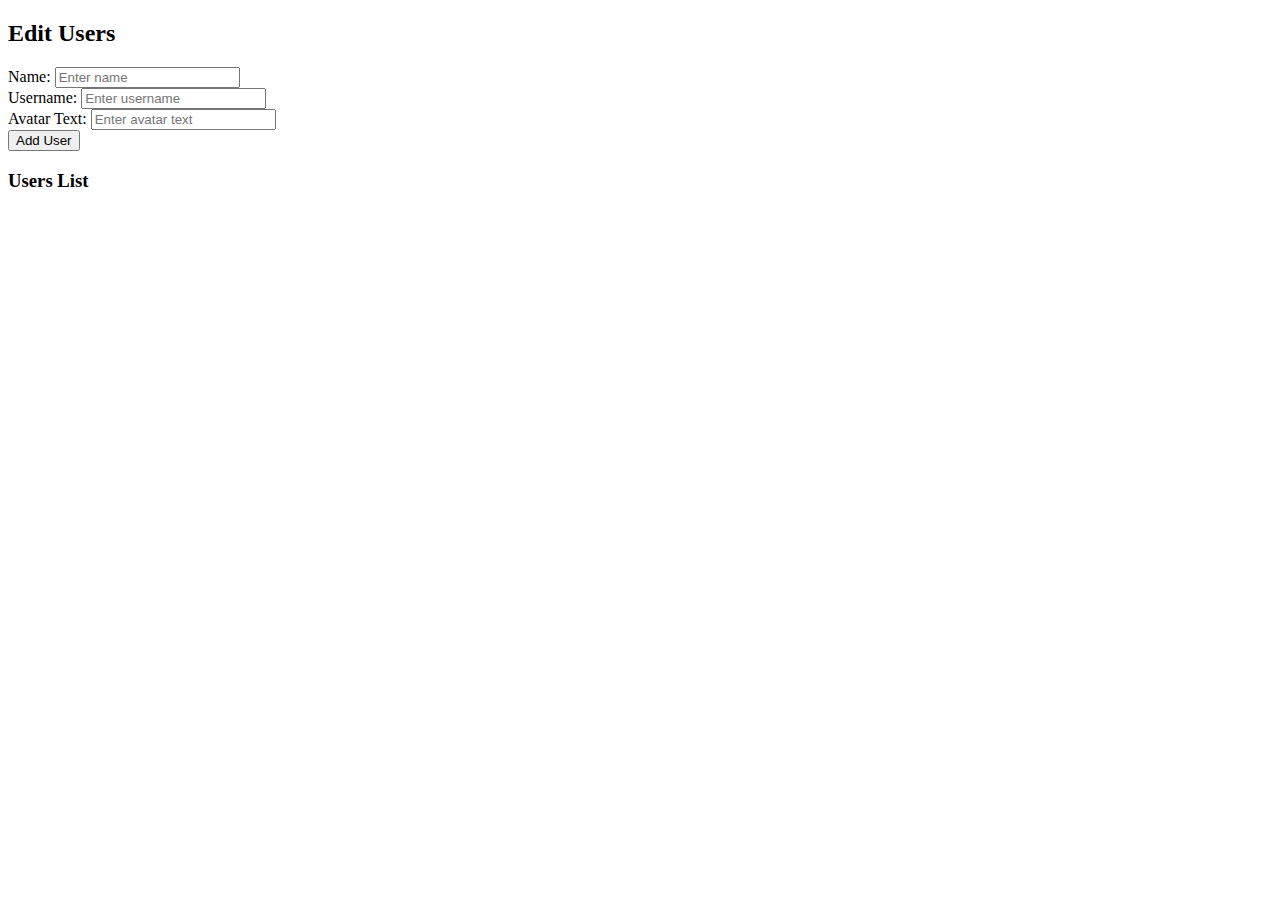
==== editUser.html @ ba86adcc "changed in few code" ====
<!DOCTYPE html>
<html lang="en">
<head>
  <meta charset="UTF-8" />
  <meta name="viewport" content="width=device-width, initial-scale=1.0" />
  <title>Edit Users</title>
</head>
<body>
  <h2>Edit Users</h2>
  
  <label>Name:</label>
  <input type="text" id="name" placeholder="Enter name">
  <br>
  <label>Username:</label>
  <input type="text" id="username" placeholder="Enter username">
  <br>
  <label>Avatar Text:</label>
  <input type="text" id="avatarText" placeholder="Enter avatar text">
  <br>
  <button onclick="addUser()">Add User</button>
  
  <h3>Users List</h3>
  <ul id="userList"></ul>

  <script>
    // Retrieve users from localStorage or initialize an empty array
    function getUsers() {
      let data = localStorage.getItem("jsonData");
      return data ? JSON.parse(data) : [];
    }

    // Save users to localStorage
    function saveUsers(users) {
      localStorage.setItem("jsonData", JSON.stringify(users));
    }

    // Display users in the list
    function displayUsers() {
      let users = getUsers();
      let list = document.getElementById("userList");
      list.innerHTML = "";
      users.forEach((user, index) => {
        list.innerHTML += `<li>
          ${user.name} (${user.username}, ${user.avatarText})
          <button onclick="editUser(${index})">Edit</button>
          <button onclick="deleteUser(${index})">Delete</button>
        </li>`;
      });
    }

    // CREATE - Add a new user
    function addUser() {
      let name = document.getElementById("name").value;
      let username = document.getElementById("username").value;
      let avatarText = document.getElementById("avatarText").value;
      if (name.trim() && username.trim() && avatarText.trim()) {
        let users = getUsers();
        users.push({ name, username, avatarText });
        saveUsers(users);
        displayUsers();
      } else {
        alert("Please fill all fields!");
      }
    }

    // UPDATE - Edit an existing user
    function editUser(index) {
      let users = getUsers();
      let newName = prompt("Edit name:", users[index].name);
      let newUsername = prompt("Edit username:", users[index].username);
      let newAvatarText = prompt("Edit avatar text:", users[index].avatarText);
      if (
        newName !== null && newName.trim() &&
        newUsername !== null && newUsername.trim() &&
        newAvatarText !== null && newAvatarText.trim()
      ) {
        users[index] = { name: newName, username: newUsername, avatarText: newAvatarText };
        saveUsers(users);
        displayUsers();
      }
    }

    // DELETE - Remove a user
    function deleteUser(index) {
      let users = getUsers();
      if (confirm("Are you sure you want to delete this user?")) {
        users.splice(index, 1);
        saveUsers(users);
        displayUsers();
      }
    }

    // Initial display of users
    displayUsers();
  </script>
</body>
</html>
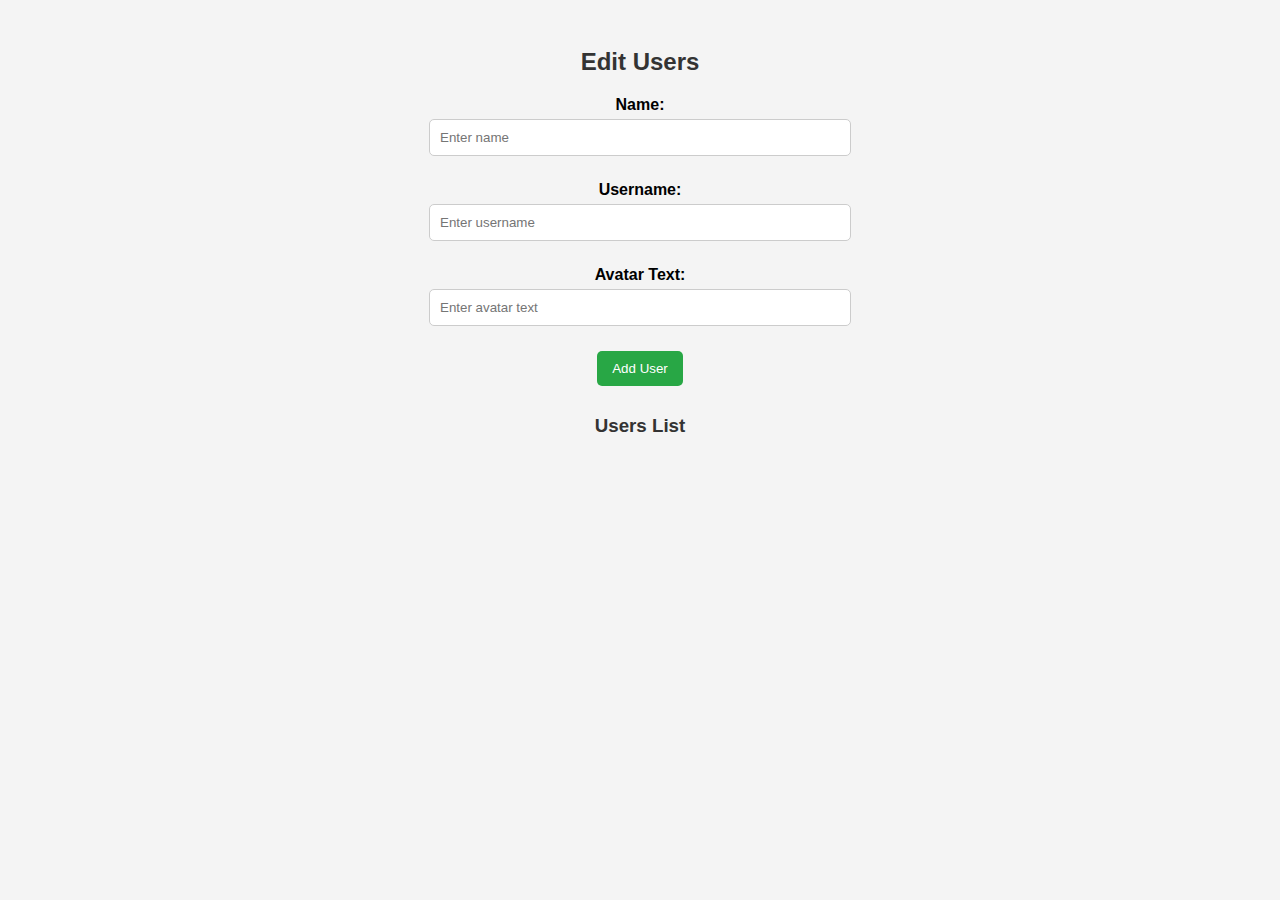
==== commit 79efeeed: "add few line in edit.html" ====
--- a/editUser.html
+++ b/editUser.html
@@ -5,6 +5,75 @@
   <meta name="viewport" content="width=device-width, initial-scale=1.0" />
   <title>Edit Users</title>
 </head>
+    <style>
+              body {
+          font-family: Arial, sans-serif;
+          background-color: #f4f4f4;
+          text-align: center;
+          padding: 20px;
+        }
+
+        h2, h3 {
+          color: #333;
+        }
+
+        label {
+          display: block;
+          margin: 10px 0 5px;
+          font-weight: bold;
+        }
+
+        input {
+          width: 80%;
+          max-width: 400px;
+          padding: 10px;
+          margin-bottom: 15px;
+          border: 1px solid #ccc;
+          border-radius: 5px;
+        }
+
+        button {
+          background-color: #28a745;
+          color: white;
+          border: none;
+          padding: 10px 15px;
+          margin: 10px;
+          cursor: pointer;
+          border-radius: 5px;
+          transition: background 0.3s;
+        }
+
+        button:hover {
+          background-color: #218838;
+        }
+
+        ul {
+          list-style-type: none;
+          padding: 0;
+          margin-top: 20px;
+        }
+
+        li {
+          background: white;
+          margin: 10px auto;
+          padding: 15px;
+          max-width: 500px;
+          border-radius: 5px;
+          display: flex;
+          justify-content: space-between;
+          align-items: center;
+          box-shadow: 0 2px 5px rgba(0, 0, 0, 0.1);
+        }
+
+        li button {
+          background-color: #dc3545;
+          padding: 5px 10px;
+        }
+
+        li button:hover {
+          background-color: #c82333;
+        }
+    </style>
 <body>
   <h2>Edit Users</h2>
   
